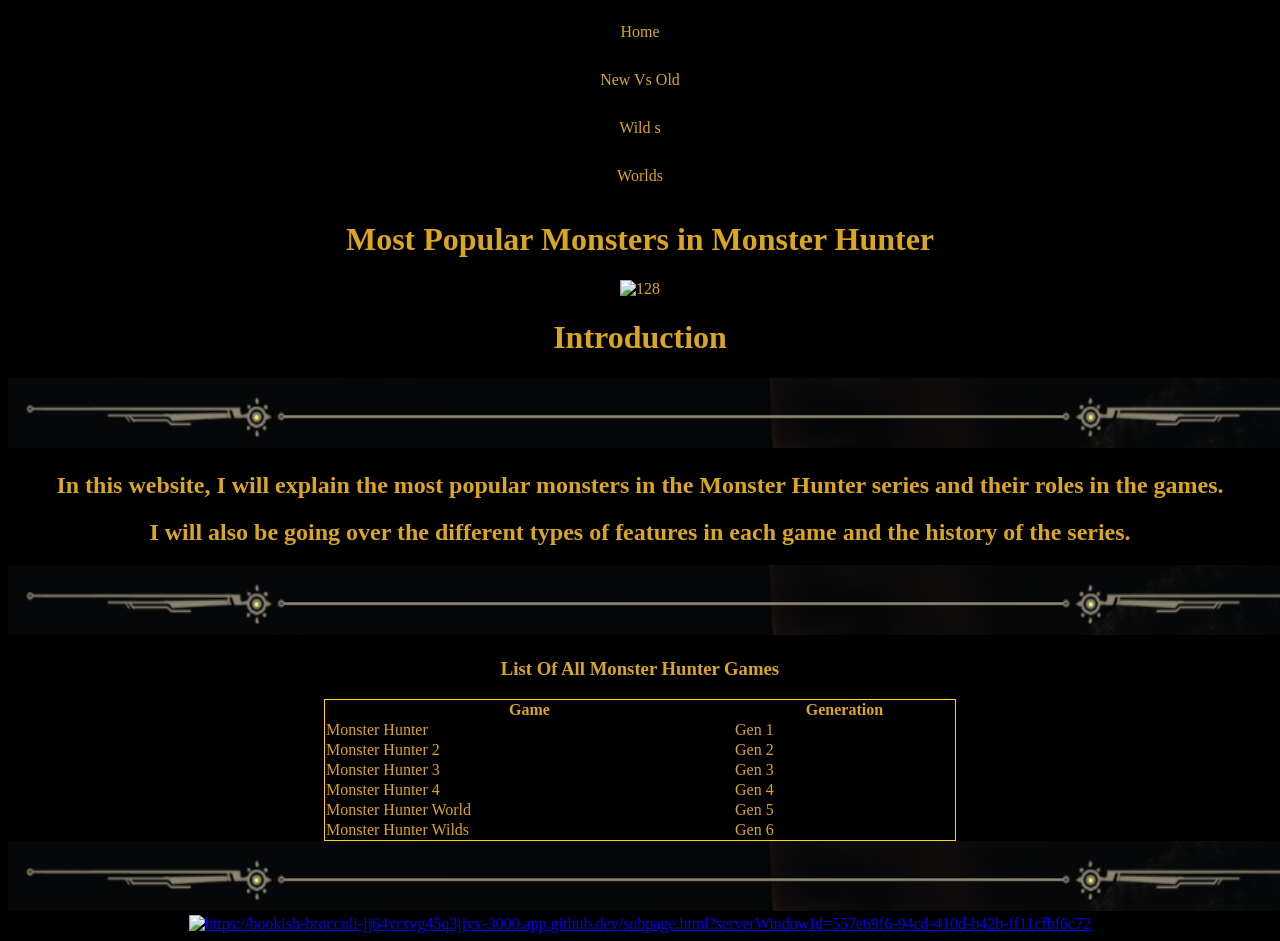
==== index.html @ 25fa2a07 "finished alat" ====
<!DOCTYPE html>
<html lang="en">
<head>
    <meta charset="UTF-8">
    <title><Header></Header></title>
    <script src="script.js" defer></script>
    <link rel="stylesheet" href="styles.css">
</head>


<ul class="navbar">
  <li><a href="https://bookish-broccoli-jj64vrxvg45q3jjvx-3000.app.github.dev/index.html?serverWindowId=9961fcd8-ca07-4f4f-8ee2-ceda4326ebec">Home</a></li>
  <li><a href="https://bookish-broccoli-jj64vrxvg45q3jjvx-3000.app.github.dev/subpage.html?serverWindowId=43bc2cab-82df-4382-8b09-7a5f5c682fd0">New Vs Old</a></li>
  <li><a href="https://bookish-broccoli-jj64vrxvg45q3jjvx-3000.app.github.dev/subpage2.html?serverWindowId=154fd5e3-0bf8-45ef-8a8e-902c73c826bf">Wild s</a></li>
  <li><a href="https://bookish-broccoli-jj64vrxvg45q3jjvx-3000.app.github.dev/subpage3.html?serverWindowId=474df615-f850-49d1-8336-2f4b94a2716e">Worlds</a></li>
</ul>






<center><h1>Most Popular Monsters in Monster Hunter</h1></center>
<body>
    <h1></h1>

<center><img src="128" alt="128" sizes="128" srcset="https://encrypted-tbn0.gstatic.com/images?q=tbn:ANd9GcTB07R2wvhF8ZHBb3SvWnX80-RElO8zkiOzhw&s">
</body></center>

</html>

<center><h1>Introduction</h1></center>
<center><img src="/image/Capture2.PNG" alt="Monster Hunter Stories 3" style="width: 1330px; height: 70px;" sizes="100" srcset=""></center>
<center><h2>In this website, I will explain the most popular monsters in the Monster Hunter series and their roles in the games.</h2></center>
<center><h2>I will also be going over the different types of features in each game and the history of the series.</h2></center>
<center><img src="/image/Capture2.PNG" alt="Monster Hunter Stories 3" style="width: 1330px; height: 70px;" sizes="100" srcset=""></center>

<center><h3>List Of All Monster Hunter Games</h3></center>

<center><table style="width: 50%; border: 1px solid gold; border-collapse: collapse;">
  <tr>
    <th>Game</th>
    <th>Generation</th>
  </tr>
  <tr>


    <td>Monster Hunter</td>
    <td>Gen 1</td>
  </tr>
  <tr>
    <td>Monster Hunter 2</td>
    <td>Gen 2</td>
  </tr>
  <tr>
    <td>Monster Hunter 3</td>
    <td>Gen 3</td>
  </tr>
  <tr>
    <td>Monster Hunter 4</td>
    <td>Gen 4</td>
   </tr>
   <tr>
    <td>Monster Hunter World</td>
    <td>Gen 5</td>
  </tr>
  <tr>
    <td>Monster Hunter Wilds</td>
    <td>Gen 6</td>
</center>




</tr>
</table>
<img src="/image/Capture2.PNG" alt="Monster Hunter Stories 3" style="width: 1330px; height: 70px;" sizes="100" srcset="">
<center><a href="https://bookish-broccoli-jj64vrxvg45q3jjvx-3000.app.github.dev/subpage.html?serverWindowId=43bc2cab-82df-4382-8b09-7a5f5c682fd0"><img src="https://preview.redd.it/another-image-of-arkveld-v0-pwyes9lbhuqd1.jpeg?auto=webp&s=e18be430df92630e6cce15784e0984d37eedb4ef" alt="https://bookish-broccoli-jj64vrxvg45q3jjvx-3000.app.github.dev/subpage.html?serverWindowId=557e69f6-94cd-410d-b42b-ff11cfbf6c72" style="width: 1200px;px;height: 600px;px;"></a></center>
---- styles.css ----
/* Add Global styles here */

body {
    background-color: black;
    color: goldenrod;
}

h1 {
    color: goldenrod;
}

ul {
  list-style-type: none;
  margin: 0;
  padding: 0;
}

.navbar ul{
    list-style-type: none;
    background-color: hsl(0, 0%, 25%);
    padding: 0px;
    margin: 0px;
}
.navbar a {
    color: goldenrod;
    text-decoration: none;
    padding: 15px;
    display: block;
    text-align: center;
}

.navbar a:hover {
    background-color: hsl(0, 0%, 10%);
}
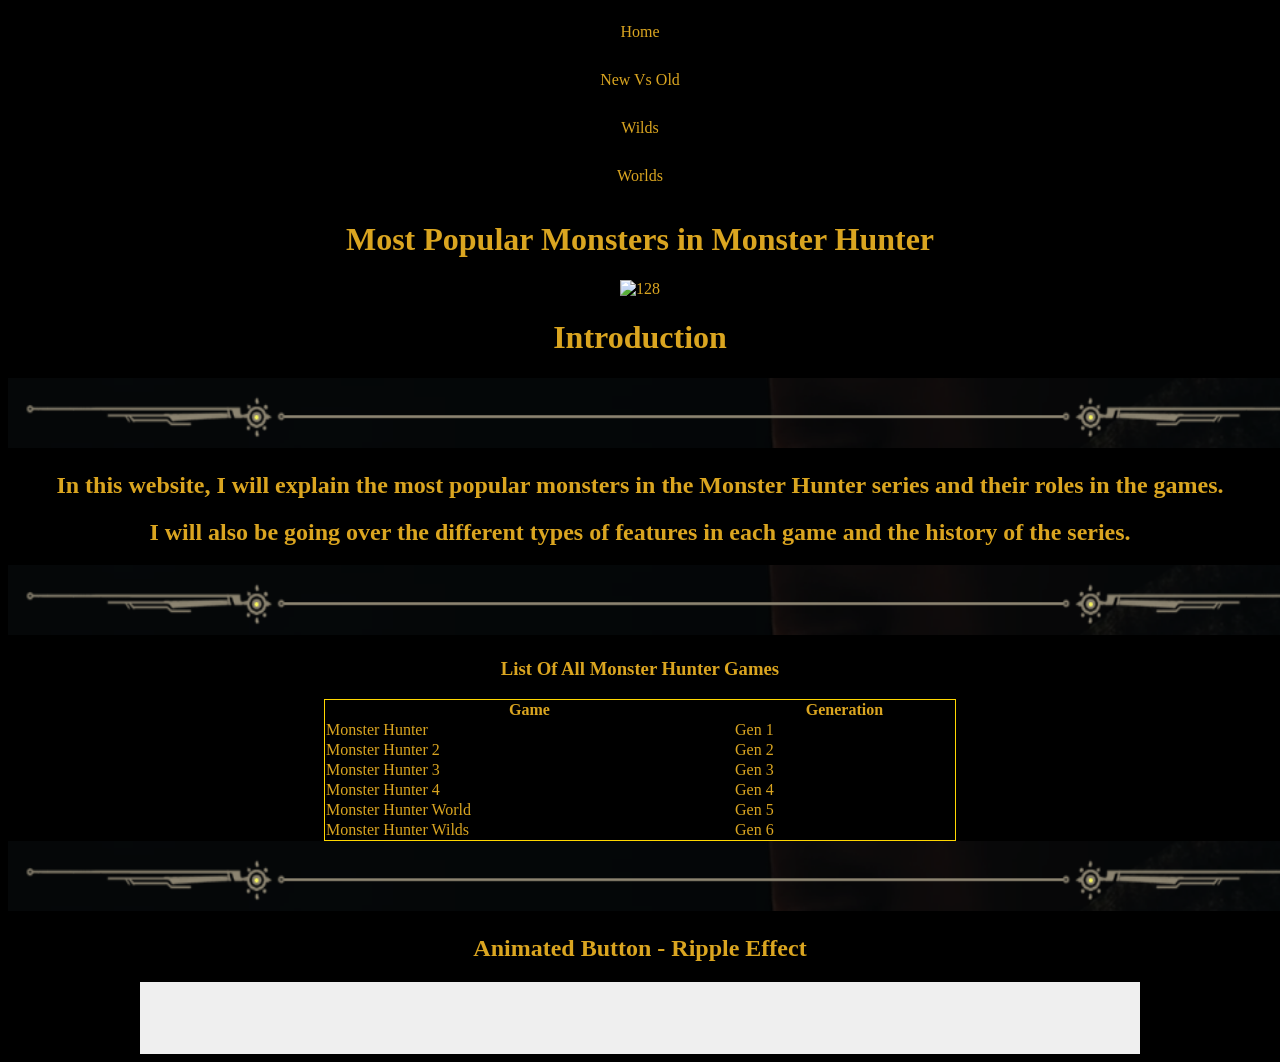
==== commit bb2330a1: "ughhi" ====
--- a/index.html
+++ b/index.html
@@ -8,15 +8,14 @@
 </head>
 
 
+
+
 <ul class="navbar">
   <li><a href="https://bookish-broccoli-jj64vrxvg45q3jjvx-3000.app.github.dev/index.html?serverWindowId=9961fcd8-ca07-4f4f-8ee2-ceda4326ebec">Home</a></li>
   <li><a href="https://bookish-broccoli-jj64vrxvg45q3jjvx-3000.app.github.dev/subpage.html?serverWindowId=43bc2cab-82df-4382-8b09-7a5f5c682fd0">New Vs Old</a></li>
-  <li><a href="https://bookish-broccoli-jj64vrxvg45q3jjvx-3000.app.github.dev/subpage2.html?serverWindowId=154fd5e3-0bf8-45ef-8a8e-902c73c826bf">Wild s</a></li>
+  <li><a href="https://bookish-broccoli-jj64vrxvg45q3jjvx-3000.app.github.dev/subpage2.html?serverWindowId=154fd5e3-0bf8-45ef-8a8e-902c73c826bf">Wilds</a></li>
   <li><a href="https://bookish-broccoli-jj64vrxvg45q3jjvx-3000.app.github.dev/subpage3.html?serverWindowId=474df615-f850-49d1-8336-2f4b94a2716e">Worlds</a></li>
 </ul>
-
-
-
 
 
 
@@ -75,4 +74,48 @@
 </tr>
 </table>
 <img src="/image/Capture2.PNG" alt="Monster Hunter Stories 3" style="width: 1330px; height: 70px;" sizes="100" srcset="">
-<center><a href="https://bookish-broccoli-jj64vrxvg45q3jjvx-3000.app.github.dev/subpage.html?serverWindowId=43bc2cab-82df-4382-8b09-7a5f5c682fd0"><img src="https://preview.redd.it/another-image-of-arkveld-v0-pwyes9lbhuqd1.jpeg?auto=webp&s=e18be430df92630e6cce15784e0984d37eedb4ef" alt="https://bookish-broccoli-jj64vrxvg45q3jjvx-3000.app.github.dev/subpage.html?serverWindowId=557e69f6-94cd-410d-b42b-ff11cfbf6c72" style="width: 1200px;px;height: 600px;px;"></a></center>
+
+<meta src="https://www.monsterhunter.com/wilds/assets/img/product/MHWilds_deluxe.png" name="viewport" content="width=device-width, initial-scale=1">
+<style>
+.button {
+  position: relative;
+  border: none;
+  font-size: 28px;
+  padding: 20px;
+  width: 1000px;
+  text-align: center;
+  -webkit-transition-duration: 2s; /* Safari */
+  transition-duration: 2s;
+  text-decoration: none;
+  overflow: hidden;
+  cursor: pointer;
+}
+
+.button:after {
+  content: "";
+  display: block;
+  position: absolute;
+  padding-top: 300%;
+  padding-left: 350%;
+  margin-left: -20px!important;
+  margin-top: -120%;
+  opacity: 0;
+  transition: all 2s
+}
+
+.button:active:after {
+  padding: 0;
+  margin: 0;
+  opacity: 1;
+  transition: 0s
+}
+</style>
+</head>
+<body>
+
+<h2>Animated Button - Ripple Effect</h2>
+
+<button class="button"><img src="https://www.monsterhunter.com/wilds/assets/img/product/MHWilds_deluxe.png" alt=""></button>
+
+</body>
+</html>
--- a/styles.css
+++ b/styles.css
@@ -31,4 +31,7 @@
 
 .navbar a:hover {
     background-color: hsl(0, 0%, 10%);
-}+}
+
+
+
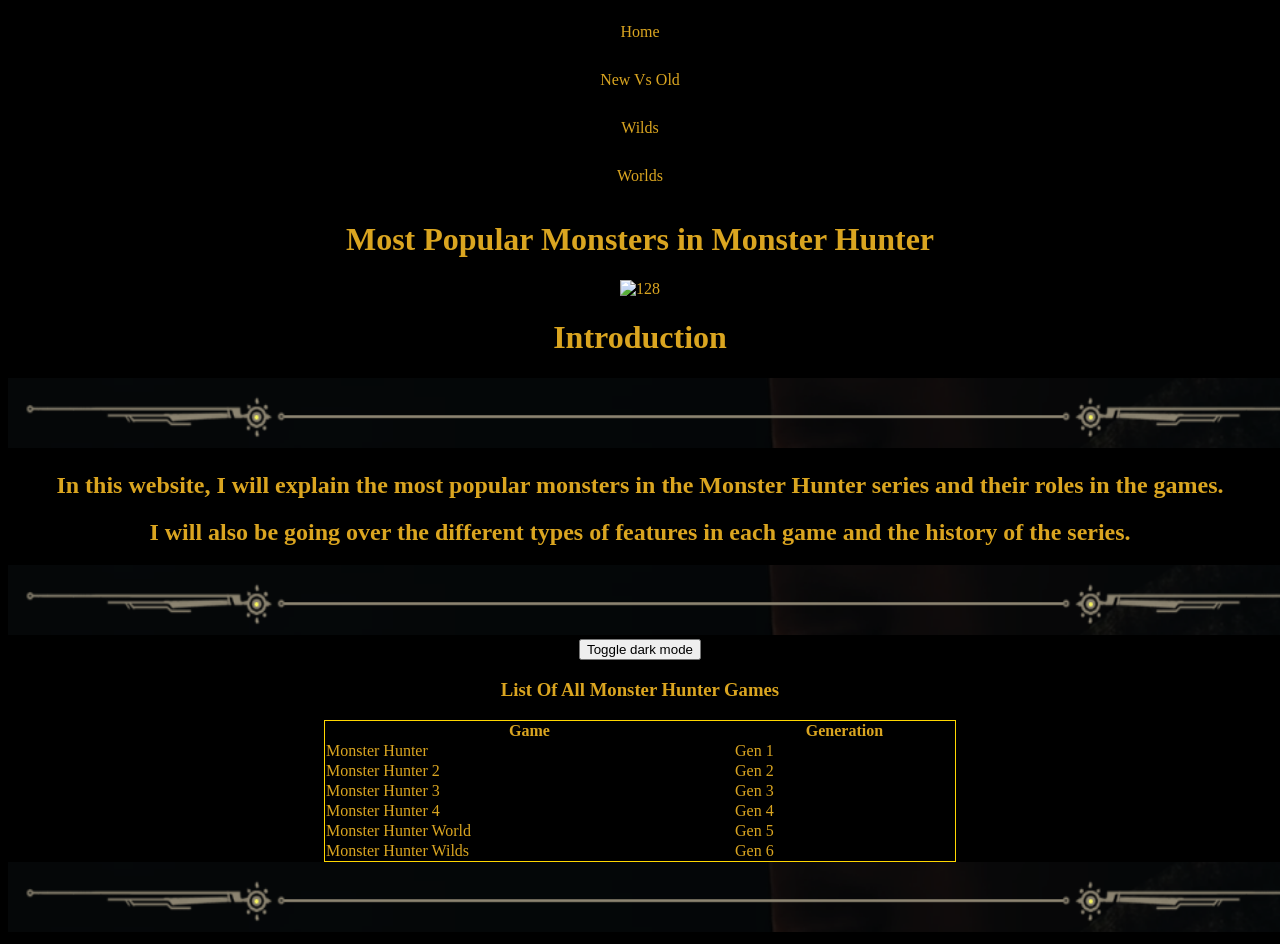
==== commit 952930a0: "weq" ====
--- a/index.html
+++ b/index.html
@@ -33,6 +33,8 @@
 <center><h2>In this website, I will explain the most popular monsters in the Monster Hunter series and their roles in the games.</h2></center>
 <center><h2>I will also be going over the different types of features in each game and the history of the series.</h2></center>
 <center><img src="/image/Capture2.PNG" alt="Monster Hunter Stories 3" style="width: 1330px; height: 70px;" sizes="100" srcset=""></center>
+
+<center><button onclick="myFunction()">Toggle dark mode</button></center>
 
 <center><h3>List Of All Monster Hunter Games</h3></center>
 
@@ -76,46 +78,15 @@
 <img src="/image/Capture2.PNG" alt="Monster Hunter Stories 3" style="width: 1330px; height: 70px;" sizes="100" srcset="">
 
 <meta src="https://www.monsterhunter.com/wilds/assets/img/product/MHWilds_deluxe.png" name="viewport" content="width=device-width, initial-scale=1">
-<style>
-.button {
-  position: relative;
-  border: none;
-  font-size: 28px;
-  padding: 20px;
-  width: 1000px;
-  text-align: center;
-  -webkit-transition-duration: 2s; /* Safari */
-  transition-duration: 2s;
-  text-decoration: none;
-  overflow: hidden;
-  cursor: pointer;
+
+
+
+<script>
+function myFunction() {
+   var element = document.body;
+   element.classList.toggle("dark-mode");
 }
-
-.button:after {
-  content: "";
-  display: block;
-  position: absolute;
-  padding-top: 300%;
-  padding-left: 350%;
-  margin-left: -20px!important;
-  margin-top: -120%;
-  opacity: 0;
-  transition: all 2s
-}
-
-.button:active:after {
-  padding: 0;
-  margin: 0;
-  opacity: 1;
-  transition: 0s
-}
-</style>
-</head>
-<body>
-
-<h2>Animated Button - Ripple Effect</h2>
-
-<button class="button"><img src="https://www.monsterhunter.com/wilds/assets/img/product/MHWilds_deluxe.png" alt=""></button>
+</script>
 
 </body>
 </html>
--- a/styles.css
+++ b/styles.css
@@ -33,5 +33,10 @@
     background-color: hsl(0, 0%, 10%);
 }
 
+.dark-mode {
+  background-color: rgb(0, 0, 0);
+  color: rgb(255, 0, 0);
+}
 
 
+
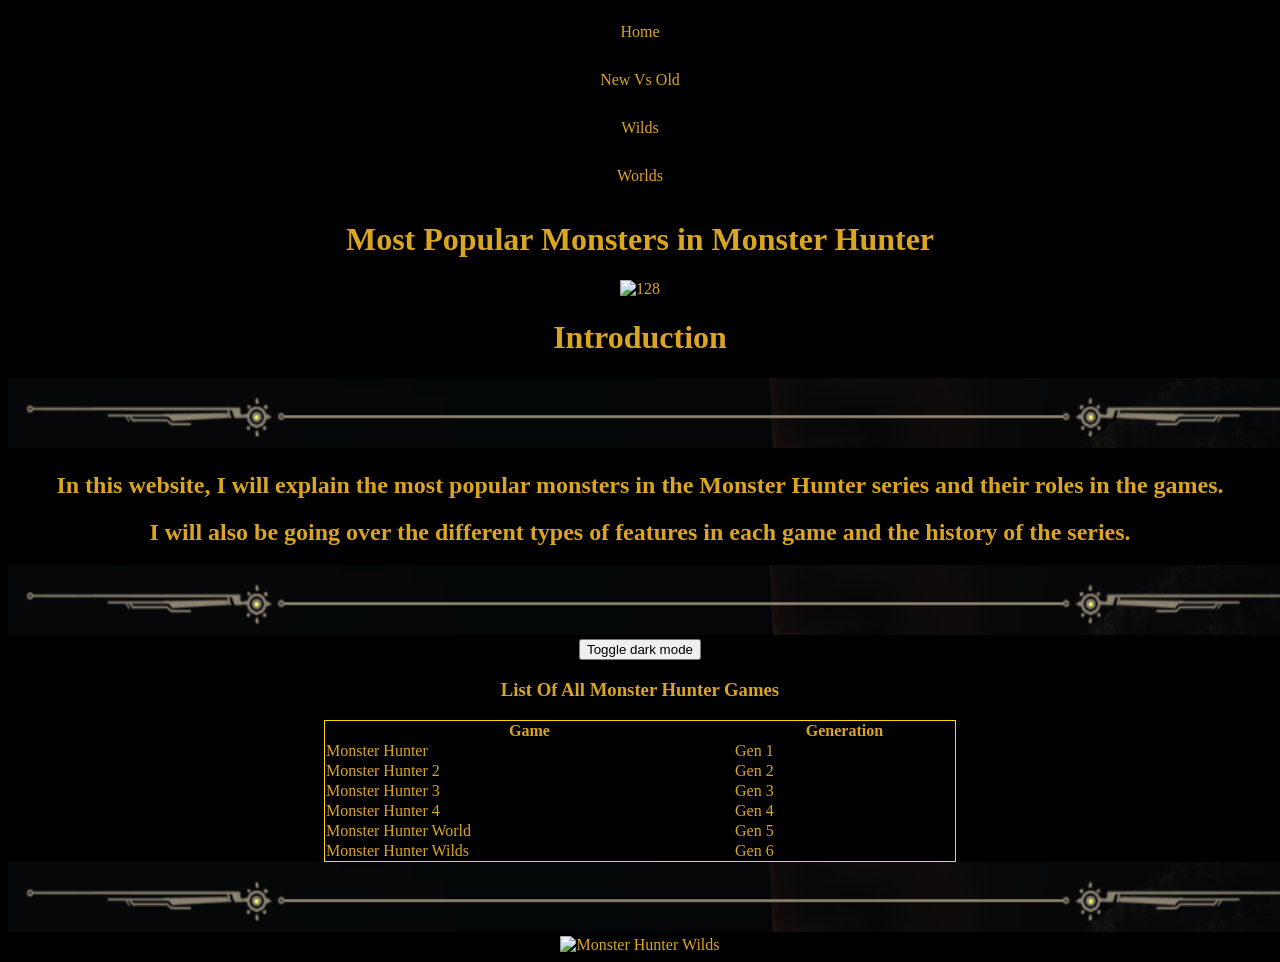
==== commit 5aec3991: "WFA" ====
--- a/index.html
+++ b/index.html
@@ -16,7 +16,12 @@
   <li><a href="https://bookish-broccoli-jj64vrxvg45q3jjvx-3000.app.github.dev/subpage2.html?serverWindowId=154fd5e3-0bf8-45ef-8a8e-902c73c826bf">Wilds</a></li>
   <li><a href="https://bookish-broccoli-jj64vrxvg45q3jjvx-3000.app.github.dev/subpage3.html?serverWindowId=474df615-f850-49d1-8336-2f4b94a2716e">Worlds</a></li>
 </ul>
-
+<script>
+function myFunction() {
+   var element = document.body;
+   element.classList.toggle("dark-mode");
+}
+</script>
 
 
 <center><h1>Most Popular Monsters in Monster Hunter</h1></center>
@@ -77,16 +82,11 @@
 </table>
 <img src="/image/Capture2.PNG" alt="Monster Hunter Stories 3" style="width: 1330px; height: 70px;" sizes="100" srcset="">
 
-<meta src="https://www.monsterhunter.com/wilds/assets/img/product/MHWilds_deluxe.png" name="viewport" content="width=device-width, initial-scale=1">
+<img src="https://www.monsterhunter.com/wilds/assets/img/product/MHWilds_deluxe.png" alt="Monster Hunter Wilds" a style="width: 1000px; height: 700px;" sizes="100" srcset="">
 
 
 
-<script>
-function myFunction() {
-   var element = document.body;
-   element.classList.toggle("dark-mode");
-}
-</script>
+
 
 </body>
 </html>
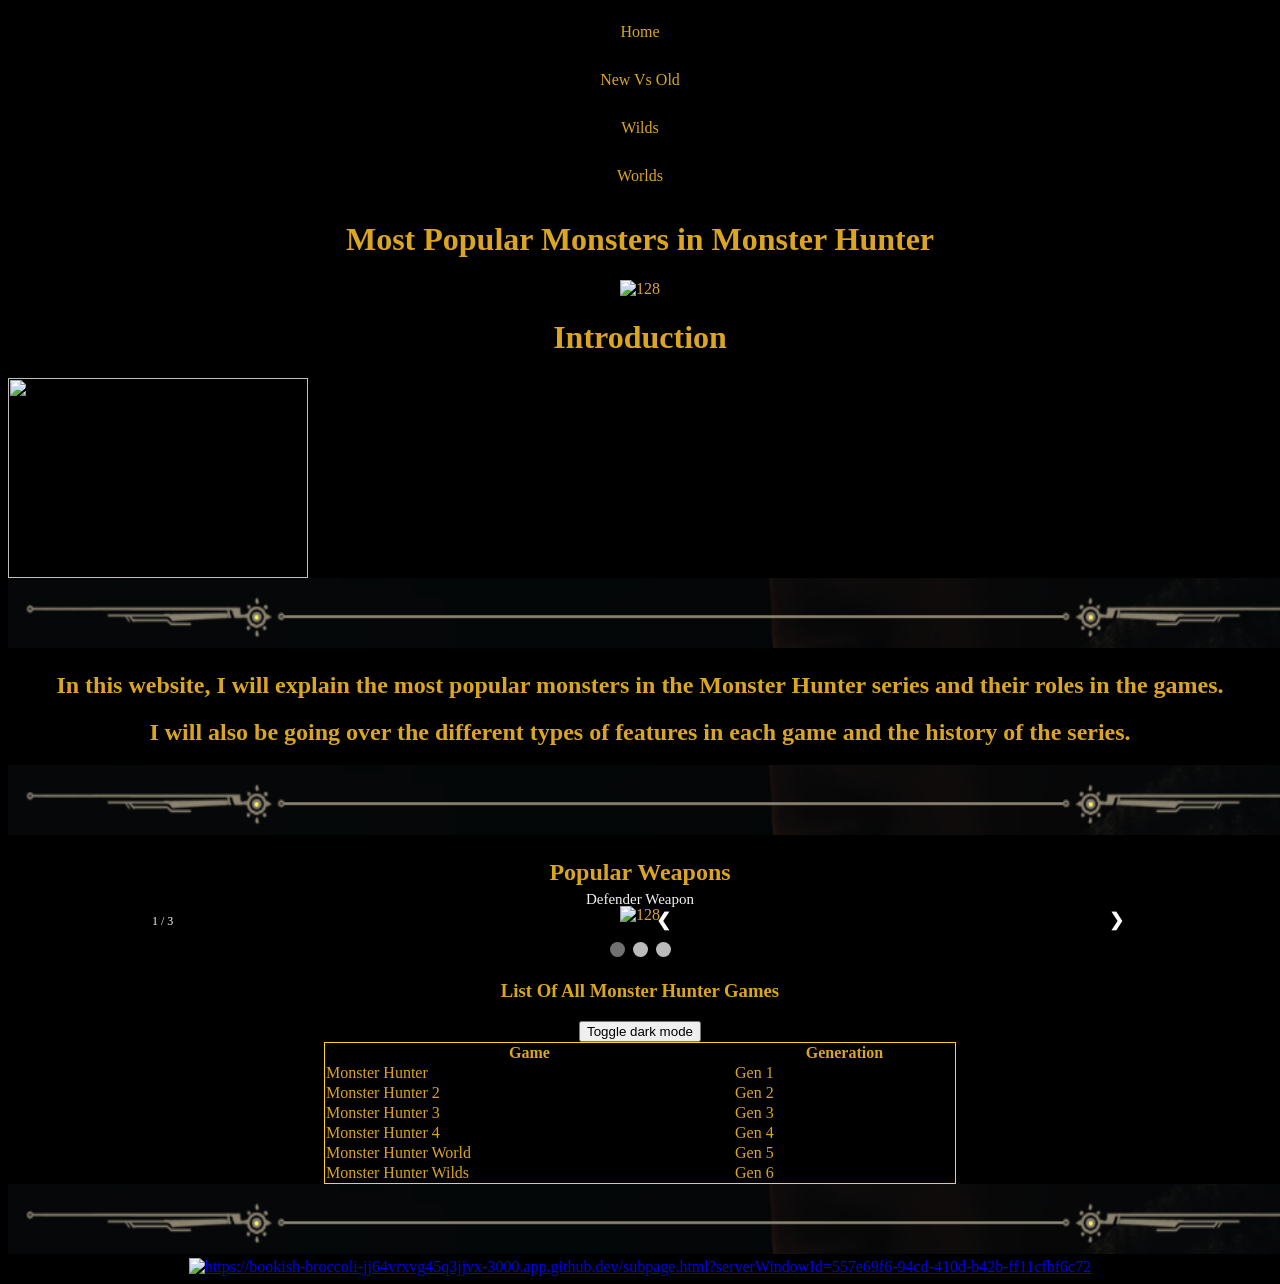
==== commit c2cb94d4: "fggsa" ====
--- a/index.html
+++ b/index.html
@@ -28,18 +28,105 @@
 <body>
     <h1></h1>
 
-<center><img src="128" alt="128" sizes="128" srcset="https://encrypted-tbn0.gstatic.com/images?q=tbn:ANd9GcTB07R2wvhF8ZHBb3SvWnX80-RElO8zkiOzhw&s">
+<center><img style="width: 700px; height: 400px;" src="128" alt="128" sizes="200" srcset="https://encrypted-tbn0.gstatic.com/images?q=tbn:ANd9GcTB07R2wvhF8ZHBb3SvWnX80-RElO8zkiOzhw&s">
 </body></center>
 
 </html>
 
 <center><h1>Introduction</h1></center>
+
+
+
+<center><div class="img-comp-container">
+  <div class="img-comp-img">
+    <img src="https://www.gamegrin.com/assets/Uploads/2020/07/30/_resampled/resizedimage640360-monster-hunter-world-iceborne-lances.jpg" width="300" height="200">
+  </div>
+  <div class="img-comp-img img-comp-overlay">
+    <img src="https://i.ytimg.com/vi/9cd2dIa1DKk/hq720.jpg?sqp=-oaymwEhCK4FEIIDSFryq4qpAxMIARUAAAAAGAElAADIQj0AgKJD&rs=AOn4CLAkLekpdt1lkB7fRa9CzJiuenOnCQ" width="300" height="200">
+  </div>
+</div>
+
+
+
 <center><img src="/image/Capture2.PNG" alt="Monster Hunter Stories 3" style="width: 1330px; height: 70px;" sizes="100" srcset=""></center>
 <center><h2>In this website, I will explain the most popular monsters in the Monster Hunter series and their roles in the games.</h2></center>
 <center><h2>I will also be going over the different types of features in each game and the history of the series.</h2></center>
 <center><img src="/image/Capture2.PNG" alt="Monster Hunter Stories 3" style="width: 1330px; height: 70px;" sizes="100" srcset=""></center>
 
-<center><button onclick="myFunction()">Toggle dark mode</button></center>
+<center><h2>Popular Weapons</h2></center>
+
+<div class="slideshow-container">
+
+  <!-- Full-width images with number and caption text -->
+  <div class="mySlides fade">
+    <div class="numbertext">1 / 3</div>
+    <img src="128" alt="128" sizes="128" srcset="https://external-preview.redd.it/mh-wilds-lance-thoughts-v0-5NBeF9LCyN69Kv0aZ3orm_UlQLhjFggWHl9AzKxw3JU.jpg?auto=webp&s=eb26787390dde1ea508c7e1815ff65e4880d4e6d" style="width:100%">
+    <div class="text">Defender Weapon</div>
+  </div>
+
+  <div class="mySlides fade">
+    <div class="numbertext">2 / 3</div>
+    <img srcset="https://i.ytimg.com/vi/ZcjGwUo8vjE/hq720.jpg?sqp=-oaymwEhCK4FEIIDSFryq4qpAxMIARUAAAAAGAElAADIQj0AgKJD&rs=AOn4CLCVBkzll66lXSB6OjWSZ_NOurcBKA" style="width:100%">
+    <div class="text">Long Range Weapon</div>
+  </div>
+
+  <div class="mySlides fade">
+    <div class="numbertext">3 / 3</div>
+    <img srcset="https://i.ytimg.com/vi/toi52e8Lf0U/maxresdefault.jpg" style="width:100%">
+    <div class="text">Close Combat Weapon</div>
+  </div>
+
+  <!-- Next and previous buttons -->
+  <a class="prev" onclick="plusSlides(-1)">&#10094;</a>
+  <a class="next" onclick="plusSlides(1)">&#10095;</a>
+</div>
+<br>
+
+<!-- The dots/circles -->
+<div style="text-align:center">
+  <span class="dot" onclick="currentSlide(1)"></span>
+  <span class="dot" onclick="currentSlide(2)"></span>
+  <span class="dot" onclick="currentSlide(3)"></span>
+</div>
+
+<script>
+let slideIndex = 1;
+showSlides(slideIndex);
+
+function plusSlides(n) {
+  showSlides(slideIndex += n);
+}
+
+function currentSlide(n) {
+  showSlides(slideIndex = n);
+}
+
+function showSlides(n) {
+  let i;
+  let slides = document.getElementsByClassName("mySlides");
+  let dots = document.getElementsByClassName("dot");
+  if (n > slides.length) {slideIndex = 1}    
+  if (n < 1) {slideIndex = slides.length}
+  for (i = 0; i < slides.length; i++) {
+    slides[i].style.display = "none";  
+  }
+  for (i = 0; i < dots.length; i++) {
+    dots[i].className = dots[i].className.replace(" active", "");
+  }
+  slides[slideIndex-1].style.display = "block";  
+  dots[slideIndex-1].className += " active";
+}
+</script>
+
+</body>
+</html> 
+
+
+
+
+
+
+
 
 <center><h3>List Of All Monster Hunter Games</h3></center>
 
@@ -77,13 +164,13 @@
 
 
 
-
+<center><button onclick="myFunction()">Toggle dark mode</button></center>
 </tr>
 </table>
 <img src="/image/Capture2.PNG" alt="Monster Hunter Stories 3" style="width: 1330px; height: 70px;" sizes="100" srcset="">
 
-<img src="https://www.monsterhunter.com/wilds/assets/img/product/MHWilds_deluxe.png" alt="Monster Hunter Wilds" a style="width: 1000px; height: 700px;" sizes="100" srcset="">
 
+<center><a href="https://bookish-broccoli-jj64vrxvg45q3jjvx-3000.app.github.dev/subpage.html?serverWindowId=43bc2cab-82df-4382-8b09-7a5f5c682fd0"><img src="https://www.monsterhunter.com/wilds/assets/img/product/MHWilds_deluxe.png" alt="https://bookish-broccoli-jj64vrxvg45q3jjvx-3000.app.github.dev/subpage.html?serverWindowId=557e69f6-94cd-410d-b42b-ff11cfbf6c72" style="width: 1200px;px;height: 600px;px;"></a></center>
 
 
 
--- a/styles.css
+++ b/styles.css
@@ -38,5 +38,199 @@
   color: rgb(255, 0, 0);
 }
 
-
-
+* {box-sizing:border-box}
+
+/* Slideshow container */
+.slideshow-container {
+  max-width: 1000px;
+  position: relative;
+  margin: auto;
+}
+
+/* Hide the images by default */
+.mySlides {
+  display: none;
+}
+
+/* Next & previous buttons */
+.prev, .next {
+  cursor: pointer;
+  position: absolute;
+  top: 50%;
+  width: auto;
+  margin-top: -22px;
+  padding: 16px;
+  color: white;
+  font-weight: bold;
+  font-size: 18px;
+  transition: 0.6s ease;
+  border-radius: 0 3px 3px 0;
+  user-select: none;
+}
+
+/* Position the "next button" to the right */
+.next {
+  right: 0;
+  border-radius: 3px 0 0 3px;
+}
+
+/* On hover, add a black background color with a little bit see-through */
+.prev:hover, .next:hover {
+  background-color: rgba(0,0,0,0.8);
+}
+
+/* Caption text */
+.text {
+  color: #f2f2f2;
+  font-size: 15px;
+  padding: 8px 12px;
+  position: absolute;
+  bottom: 8px;
+  width: 100%;
+  text-align: center;
+}
+
+/* Number text (1/3 etc) */
+.numbertext {
+  color: #f2f2f2;
+  font-size: 12px;
+  padding: 8px 12px;
+  position: absolute;
+  top: 0;
+}
+
+/* The dots/bullets/indicators */
+.dot {
+  cursor: pointer;
+  height: 15px;
+  width: 15px;
+  margin: 0 2px;
+  background-color: #bbb;
+  border-radius: 50%;
+  display: inline-block;
+  transition: background-color 0.6s ease;
+}
+
+.active, .dot:hover {
+  background-color: #717171;
+}
+
+/* Fading animation */
+.fade {
+  animation-name: fade;
+  animation-duration: 1.5s;
+}
+
+@keyframes fade {
+  from {opacity: .4}
+  to {opacity: 1}
+}
+
+* {box-sizing: border-box;}
+
+.img-comp-container {
+  position: relative;
+  height: 200px; /*should be the same height as the images*/
+}
+
+.img-comp-img {
+  position: absolute;
+  width: auto;
+  height: auto;
+  overflow:hidden;
+}
+
+.img-comp-img img {
+  display:block;
+  vertical-align:middle;
+}
+
+.img-comp-slider {
+  position: absolute;
+  z-index:9;
+  cursor: ew-resize;
+  /*set the appearance of the slider:*/
+  width: 40px;
+  height: 40px;
+  background-color: #2196F3;
+  opacity: 0.7;
+  border-radius: 50%;
+}
+</style>
+<script>
+function initComparisons() {
+  var x, i;
+  /*find all elements with an "overlay" class:*/
+  x = document.getElementsByClassName("img-comp-overlay");
+  for (i = 0; i < x.length; i++) {
+    /*once for each "overlay" element:
+    pass the "overlay" element as a parameter when executing the compareImages function:*/
+    compareImages(x[i]);
+  }
+  function compareImages(img) {
+    var slider, img, clicked = 0, w, h;
+    /*get the width and height of the img element*/
+    w = img.offsetWidth;
+    h = img.offsetHeight;
+    /*set the width of the img element to 50%:*/
+    img.style.width = (w / 2) + "px";
+    /*create slider:*/
+    slider = document.createElement("DIV");
+    slider.setAttribute("class", "img-comp-slider");
+    /*insert slider*/
+    img.parentElement.insertBefore(slider, img);
+    /*position the slider in the middle:*/
+    slider.style.top = (h / 2) - (slider.offsetHeight / 2) + "px";
+    slider.style.left = (w / 2) - (slider.offsetWidth / 2) + "px";
+    /*execute a function when the mouse button is pressed:*/
+    slider.addEventListener("mousedown", slideReady);
+    /*and another function when the mouse button is released:*/
+    window.addEventListener("mouseup", slideFinish);
+    /*or touched (for touch screens:*/
+    slider.addEventListener("touchstart", slideReady);
+    /*and released (for touch screens:*/
+    window.addEventListener("touchend", slideFinish);
+    function slideReady(e) {
+      /*prevent any other actions that may occur when moving over the image:*/
+      e.preventDefault();
+      /*the slider is now clicked and ready to move:*/
+      clicked = 1;
+      /*execute a function when the slider is moved:*/
+      window.addEventListener("mousemove", slideMove);
+      window.addEventListener("touchmove", slideMove);
+    }
+    function slideFinish() {
+      /*the slider is no longer clicked:*/
+      clicked = 0;
+    }
+    function slideMove(e) {
+      var pos;
+      /*if the slider is no longer clicked, exit this function:*/
+      if (clicked == 0) return false;
+      /*get the cursor's x position:*/
+      pos = getCursorPos(e)
+      /*prevent the slider from being positioned outside the image:*/
+      if (pos < 0) pos = 0;
+      if (pos > w) pos = w;
+      /*execute a function that will resize the overlay image according to the cursor:*/
+      slide(pos);
+    }
+    function getCursorPos(e) {
+      var a, x = 0;
+      e = (e.changedTouches) ? e.changedTouches[0] : e;
+      /*get the x positions of the image:*/
+      a = img.getBoundingClientRect();
+      /*calculate the cursor's x coordinate, relative to the image:*/
+      x = e.pageX - a.left;
+      /*consider any page scrolling:*/
+      x = x - window.pageXOffset;
+      return x;
+    }
+    function slide(x) {
+      /*resize the image:*/
+      img.style.width = x + "px";
+      /*position the slider:*/
+      slider.style.left = img.offsetWidth - (slider.offsetWidth / 2) + "px";
+    }
+  }
+}
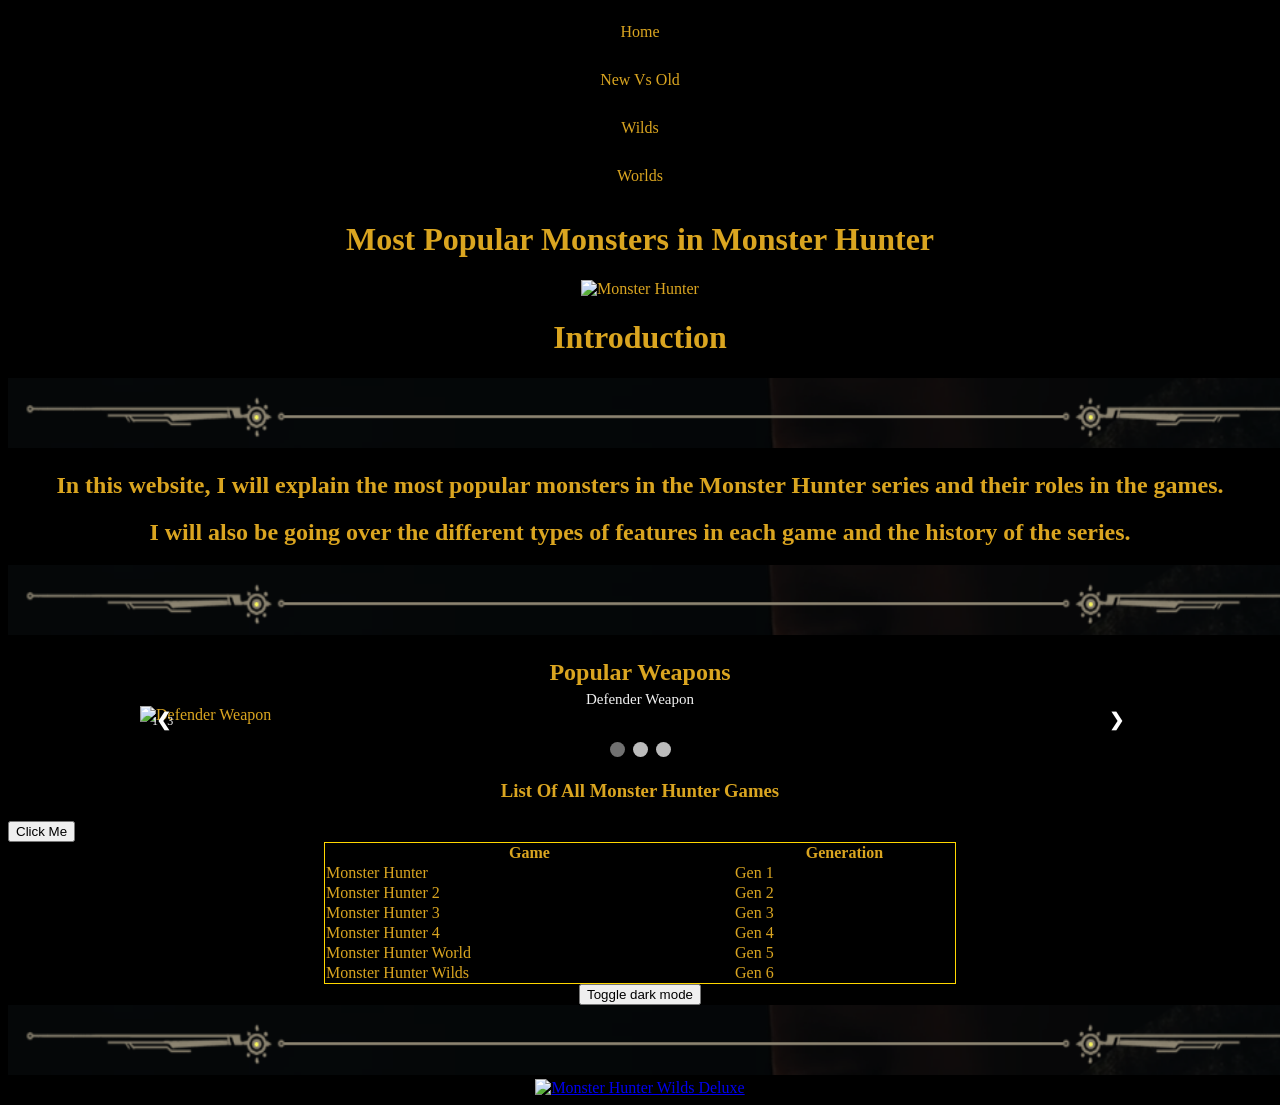
==== commit 987fa70f: "finished extra 3 javascript" ====
--- a/index.html
+++ b/index.html
@@ -2,13 +2,11 @@
 <html lang="en">
 <head>
     <meta charset="UTF-8">
-    <title><Header></Header></title>
+    <title>Marcus Is Cute 67</title>
     <script src="script.js" defer></script>
     <link rel="stylesheet" href="styles.css">
 </head>
-
-
-
+<body>
 
 <ul class="navbar">
   <li><a href="https://bookish-broccoli-jj64vrxvg45q3jjvx-3000.app.github.dev/index.html?serverWindowId=9961fcd8-ca07-4f4f-8ee2-ceda4326ebec">Home</a></li>
@@ -16,6 +14,7 @@
   <li><a href="https://bookish-broccoli-jj64vrxvg45q3jjvx-3000.app.github.dev/subpage2.html?serverWindowId=154fd5e3-0bf8-45ef-8a8e-902c73c826bf">Wilds</a></li>
   <li><a href="https://bookish-broccoli-jj64vrxvg45q3jjvx-3000.app.github.dev/subpage3.html?serverWindowId=474df615-f850-49d1-8336-2f4b94a2716e">Worlds</a></li>
 </ul>
+
 <script>
 function myFunction() {
    var element = document.body;
@@ -23,66 +22,49 @@
 }
 </script>
 
-
 <center><h1>Most Popular Monsters in Monster Hunter</h1></center>
-<body>
-    <h1></h1>
-
-<center><img style="width: 700px; height: 400px;" src="128" alt="128" sizes="200" srcset="https://encrypted-tbn0.gstatic.com/images?q=tbn:ANd9GcTB07R2wvhF8ZHBb3SvWnX80-RElO8zkiOzhw&s">
-</body></center>
-
-</html>
+<center><img style="width: 700px; height: 400px;" src="https://encrypted-tbn0.gstatic.com/images?q=tbn:ANd9GcTB07R2wvhF8ZHBb3SvWnX80-RElO8zkiOzhw&s" alt="Monster Hunter"></center>
 
 <center><h1>Introduction</h1></center>
 
 
 
-<center><div class="img-comp-container">
-  <div class="img-comp-img">
-    <img src="https://www.gamegrin.com/assets/Uploads/2020/07/30/_resampled/resizedimage640360-monster-hunter-world-iceborne-lances.jpg" width="300" height="200">
-  </div>
-  <div class="img-comp-img img-comp-overlay">
-    <img src="https://i.ytimg.com/vi/9cd2dIa1DKk/hq720.jpg?sqp=-oaymwEhCK4FEIIDSFryq4qpAxMIARUAAAAAGAElAADIQj0AgKJD&rs=AOn4CLAkLekpdt1lkB7fRa9CzJiuenOnCQ" width="300" height="200">
-  </div>
-</div>
 
 
 
-<center><img src="/image/Capture2.PNG" alt="Monster Hunter Stories 3" style="width: 1330px; height: 70px;" sizes="100" srcset=""></center>
+
+<center><img src="/image/Capture2.PNG" alt="Monster Hunter Stories 3" style="width: 1330px; height: 70px;"></center>
 <center><h2>In this website, I will explain the most popular monsters in the Monster Hunter series and their roles in the games.</h2></center>
 <center><h2>I will also be going over the different types of features in each game and the history of the series.</h2></center>
-<center><img src="/image/Capture2.PNG" alt="Monster Hunter Stories 3" style="width: 1330px; height: 70px;" sizes="100" srcset=""></center>
+<center><img src="/image/Capture2.PNG" alt="Monster Hunter Stories 3" style="width: 1330px; height: 70px;"></center>
 
 <center><h2>Popular Weapons</h2></center>
 
 <div class="slideshow-container">
 
-  <!-- Full-width images with number and caption text -->
   <div class="mySlides fade">
     <div class="numbertext">1 / 3</div>
-    <img src="128" alt="128" sizes="128" srcset="https://external-preview.redd.it/mh-wilds-lance-thoughts-v0-5NBeF9LCyN69Kv0aZ3orm_UlQLhjFggWHl9AzKxw3JU.jpg?auto=webp&s=eb26787390dde1ea508c7e1815ff65e4880d4e6d" style="width:100%">
+    <img src="https://external-preview.redd.it/mh-wilds-lance-thoughts-v0-5NBeF9LCyN69Kv0aZ3orm_UlQLhjFggWHl9AzKxw3JU.jpg?auto=webp&s=eb26787390dde1ea508c7e1815ff65e4880d4e6d" alt="Defender Weapon" style="width:100%">
     <div class="text">Defender Weapon</div>
   </div>
 
   <div class="mySlides fade">
     <div class="numbertext">2 / 3</div>
-    <img srcset="https://i.ytimg.com/vi/ZcjGwUo8vjE/hq720.jpg?sqp=-oaymwEhCK4FEIIDSFryq4qpAxMIARUAAAAAGAElAADIQj0AgKJD&rs=AOn4CLCVBkzll66lXSB6OjWSZ_NOurcBKA" style="width:100%">
+    <img src="https://i.ytimg.com/vi/ZcjGwUo8vjE/hq720.jpg?sqp=-oaymwEhCK4FEIIDSFryq4qpAxMIARUAAAAAGAElAADIQj0AgKJD&rs=AOn4CLCVBkzll66lXSB6OjWSZ_NOurcBKA" alt="Long Range Weapon" style="width:100%">
     <div class="text">Long Range Weapon</div>
   </div>
 
   <div class="mySlides fade">
     <div class="numbertext">3 / 3</div>
-    <img srcset="https://i.ytimg.com/vi/toi52e8Lf0U/maxresdefault.jpg" style="width:100%">
+    <img src="https://i.ytimg.com/vi/toi52e8Lf0U/maxresdefault.jpg" alt="Close Combat Weapon" style="width:100%">
     <div class="text">Close Combat Weapon</div>
   </div>
 
-  <!-- Next and previous buttons -->
   <a class="prev" onclick="plusSlides(-1)">&#10094;</a>
   <a class="next" onclick="plusSlides(1)">&#10095;</a>
 </div>
 <br>
 
-<!-- The dots/circles -->
 <div style="text-align:center">
   <span class="dot" onclick="currentSlide(1)"></span>
   <span class="dot" onclick="currentSlide(2)"></span>
@@ -105,30 +87,24 @@
   let i;
   let slides = document.getElementsByClassName("mySlides");
   let dots = document.getElementsByClassName("dot");
-  if (n > slides.length) {slideIndex = 1}    
+  if (n > slides.length) {slideIndex = 1}
   if (n < 1) {slideIndex = slides.length}
   for (i = 0; i < slides.length; i++) {
-    slides[i].style.display = "none";  
+    slides[i].style.display = "none";
   }
   for (i = 0; i < dots.length; i++) {
     dots[i].className = dots[i].className.replace(" active", "");
   }
-  slides[slideIndex-1].style.display = "block";  
+  slides[slideIndex-1].style.display = "block";
   dots[slideIndex-1].className += " active";
 }
 </script>
 
-</body>
-</html> 
+<center><h3>List Of All Monster Hunter Games</h3></center>
 
+<button onclick="myFunction()">Click Me</button>
 
-
-
-
-
-
-
-<center><h3>List Of All Monster Hunter Games</h3></center>
+<div id="myDIV">
 
 <center><table style="width: 50%; border: 1px solid gold; border-collapse: collapse;">
   <tr>
@@ -136,8 +112,6 @@
     <th>Generation</th>
   </tr>
   <tr>
-
-
     <td>Monster Hunter</td>
     <td>Gen 1</td>
   </tr>
@@ -152,28 +126,22 @@
   <tr>
     <td>Monster Hunter 4</td>
     <td>Gen 4</td>
-   </tr>
-   <tr>
+  </tr>
+  <tr>
     <td>Monster Hunter World</td>
     <td>Gen 5</td>
   </tr>
   <tr>
     <td>Monster Hunter Wilds</td>
     <td>Gen 6</td>
-</center>
+  </tr>
+</table></center>
+</div>
+<center><button onclick="myFunction()">Toggle dark mode</button></center>
 
+<center><img src="/image/Capture2.PNG" alt="Monster Hunter Stories 3" style="width: 1330px; height: 70px;"></center>
 
-
-<center><button onclick="myFunction()">Toggle dark mode</button></center>
-</tr>
-</table>
-<img src="/image/Capture2.PNG" alt="Monster Hunter Stories 3" style="width: 1330px; height: 70px;" sizes="100" srcset="">
-
-
-<center><a href="https://bookish-broccoli-jj64vrxvg45q3jjvx-3000.app.github.dev/subpage.html?serverWindowId=43bc2cab-82df-4382-8b09-7a5f5c682fd0"><img src="https://www.monsterhunter.com/wilds/assets/img/product/MHWilds_deluxe.png" alt="https://bookish-broccoli-jj64vrxvg45q3jjvx-3000.app.github.dev/subpage.html?serverWindowId=557e69f6-94cd-410d-b42b-ff11cfbf6c72" style="width: 1200px;px;height: 600px;px;"></a></center>
-
-
-
+<center><a href="https://bookish-broccoli-jj64vrxvg45q3jjvx-3000.app.github.dev/subpage.html?serverWindowId=43bc2cab-82df-4382-8b09-7a5f5c682fd0"><img src="https://www.monsterhunter.com/wilds/assets/img/product/MHWilds_deluxe.png" alt="Monster Hunter Wilds Deluxe" style="width: 1200px; height: 600px;"></a></center>
 
 </body>
 </html>
--- a/styles.css
+++ b/styles.css
@@ -137,17 +137,17 @@
   position: absolute;
   width: auto;
   height: auto;
-  overflow:hidden;
+  overflow: hidden;
 }
 
 .img-comp-img img {
-  display:block;
-  vertical-align:middle;
+  display: block;
+  vertical-align: middle;
 }
 
 .img-comp-slider {
   position: absolute;
-  z-index:9;
+  z-index: 9;
   cursor: ew-resize;
   /*set the appearance of the slider:*/
   width: 40px;
@@ -156,81 +156,5 @@
   opacity: 0.7;
   border-radius: 50%;
 }
-</style>
-<script>
-function initComparisons() {
-  var x, i;
-  /*find all elements with an "overlay" class:*/
-  x = document.getElementsByClassName("img-comp-overlay");
-  for (i = 0; i < x.length; i++) {
-    /*once for each "overlay" element:
-    pass the "overlay" element as a parameter when executing the compareImages function:*/
-    compareImages(x[i]);
-  }
-  function compareImages(img) {
-    var slider, img, clicked = 0, w, h;
-    /*get the width and height of the img element*/
-    w = img.offsetWidth;
-    h = img.offsetHeight;
-    /*set the width of the img element to 50%:*/
-    img.style.width = (w / 2) + "px";
-    /*create slider:*/
-    slider = document.createElement("DIV");
-    slider.setAttribute("class", "img-comp-slider");
-    /*insert slider*/
-    img.parentElement.insertBefore(slider, img);
-    /*position the slider in the middle:*/
-    slider.style.top = (h / 2) - (slider.offsetHeight / 2) + "px";
-    slider.style.left = (w / 2) - (slider.offsetWidth / 2) + "px";
-    /*execute a function when the mouse button is pressed:*/
-    slider.addEventListener("mousedown", slideReady);
-    /*and another function when the mouse button is released:*/
-    window.addEventListener("mouseup", slideFinish);
-    /*or touched (for touch screens:*/
-    slider.addEventListener("touchstart", slideReady);
-    /*and released (for touch screens:*/
-    window.addEventListener("touchend", slideFinish);
-    function slideReady(e) {
-      /*prevent any other actions that may occur when moving over the image:*/
-      e.preventDefault();
-      /*the slider is now clicked and ready to move:*/
-      clicked = 1;
-      /*execute a function when the slider is moved:*/
-      window.addEventListener("mousemove", slideMove);
-      window.addEventListener("touchmove", slideMove);
-    }
-    function slideFinish() {
-      /*the slider is no longer clicked:*/
-      clicked = 0;
-    }
-    function slideMove(e) {
-      var pos;
-      /*if the slider is no longer clicked, exit this function:*/
-      if (clicked == 0) return false;
-      /*get the cursor's x position:*/
-      pos = getCursorPos(e)
-      /*prevent the slider from being positioned outside the image:*/
-      if (pos < 0) pos = 0;
-      if (pos > w) pos = w;
-      /*execute a function that will resize the overlay image according to the cursor:*/
-      slide(pos);
-    }
-    function getCursorPos(e) {
-      var a, x = 0;
-      e = (e.changedTouches) ? e.changedTouches[0] : e;
-      /*get the x positions of the image:*/
-      a = img.getBoundingClientRect();
-      /*calculate the cursor's x coordinate, relative to the image:*/
-      x = e.pageX - a.left;
-      /*consider any page scrolling:*/
-      x = x - window.pageXOffset;
-      return x;
-    }
-    function slide(x) {
-      /*resize the image:*/
-      img.style.width = x + "px";
-      /*position the slider:*/
-      slider.style.left = img.offsetWidth - (slider.offsetWidth / 2) + "px";
-    }
-  }
-}
+</script>
+
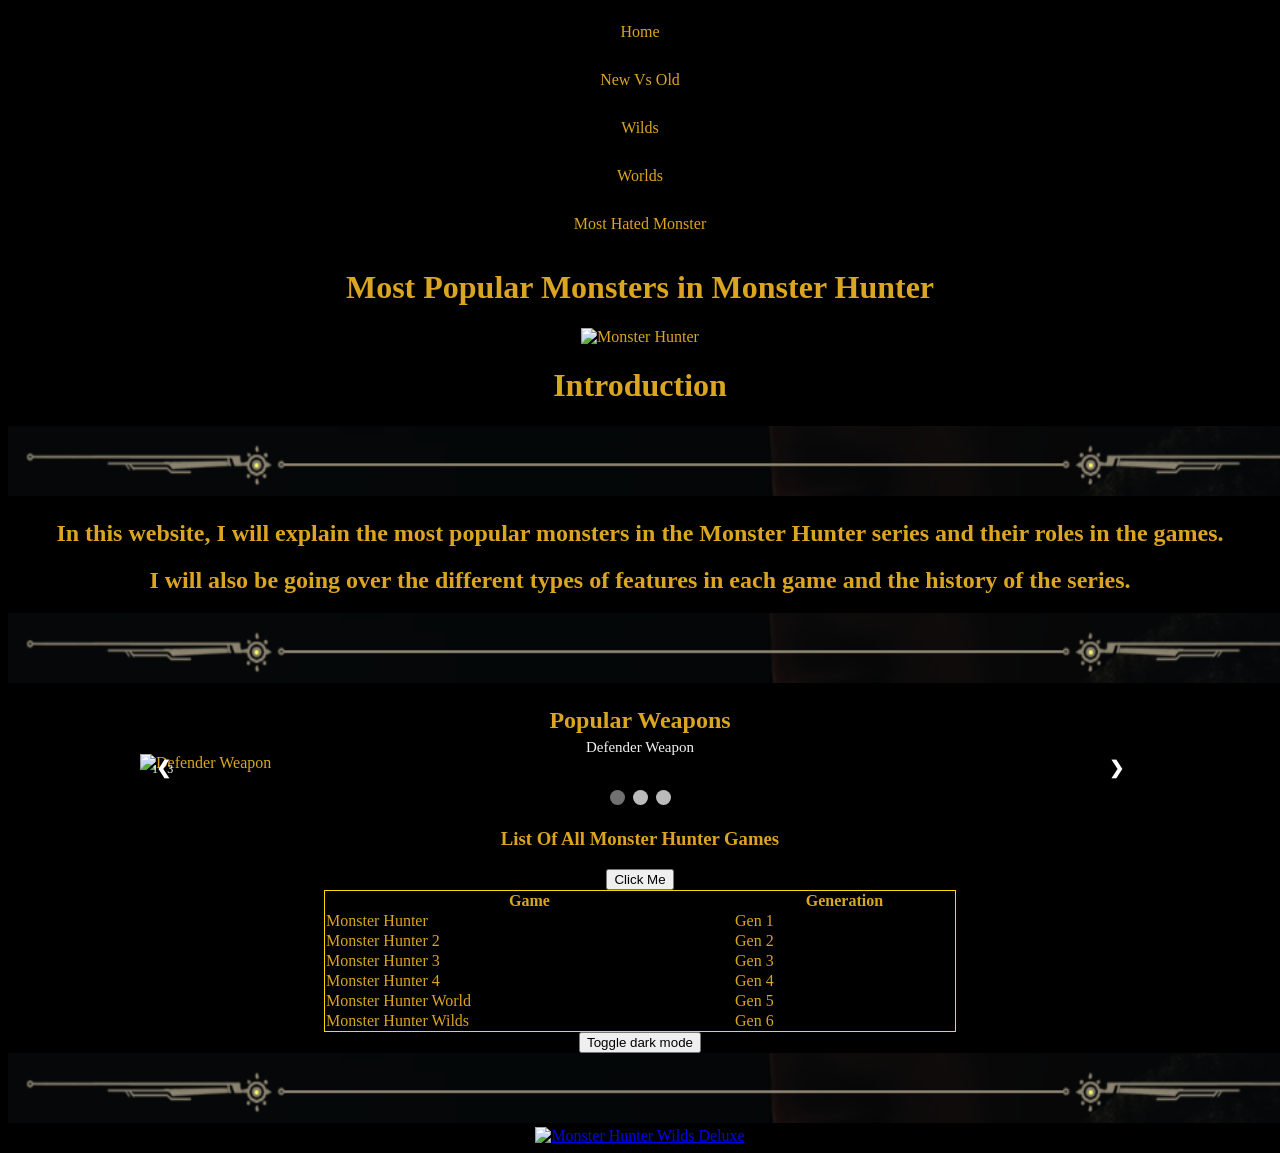
==== commit ae1d56f0: "added 1 extra website subpage finished subpage 2 and 3 finished header" ====
--- a/index.html
+++ b/index.html
@@ -13,7 +13,11 @@
   <li><a href="https://bookish-broccoli-jj64vrxvg45q3jjvx-3000.app.github.dev/subpage.html?serverWindowId=43bc2cab-82df-4382-8b09-7a5f5c682fd0">New Vs Old</a></li>
   <li><a href="https://bookish-broccoli-jj64vrxvg45q3jjvx-3000.app.github.dev/subpage2.html?serverWindowId=154fd5e3-0bf8-45ef-8a8e-902c73c826bf">Wilds</a></li>
   <li><a href="https://bookish-broccoli-jj64vrxvg45q3jjvx-3000.app.github.dev/subpage3.html?serverWindowId=474df615-f850-49d1-8336-2f4b94a2716e">Worlds</a></li>
+  <li><a href="https://bookish-broccoli-jj64vrxvg45q3jjvx-3000.app.github.dev/subpage.4.html?serverWindowId=9c8e1b5c-7f1d-4b2e-9c8e-1b5c7f1d4b2e">Most Hated Monster</a></li>
 </ul>
+
+
+
 
 <script>
 function myFunction() {
@@ -102,7 +106,7 @@
 
 <center><h3>List Of All Monster Hunter Games</h3></center>
 
-<button onclick="myFunction()">Click Me</button>
+<center><button onclick="myFunction()">Click Me</button></center>
 
 <div id="myDIV">
 
